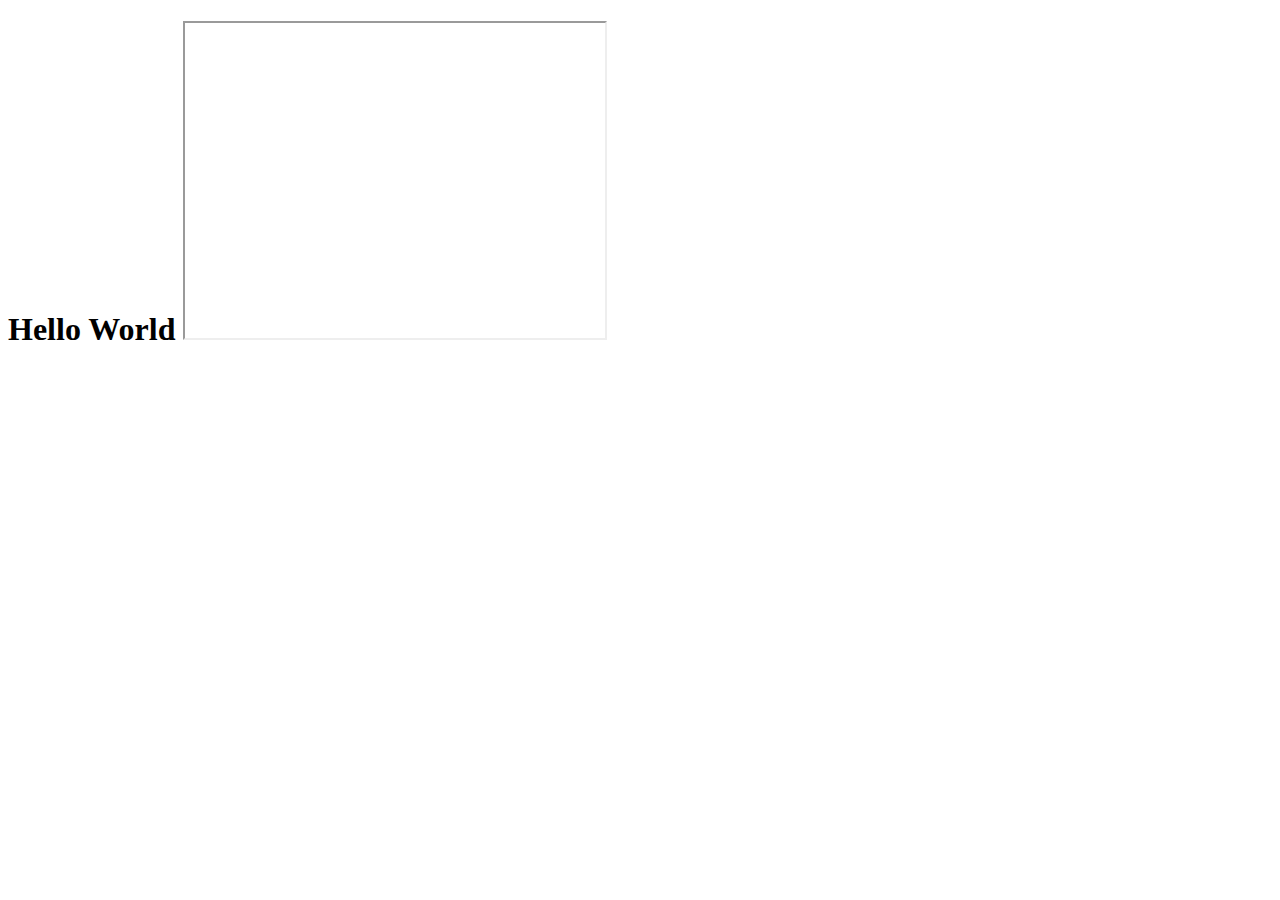
==== index.html @ abc52926 "Update index.html" ====
<!DOCTYPE html>
<html>
    <head>
        <title>Hello World</title>
    </head>
    <body>
        <h1>Hello World</hl>
        <iframe width="420" height="315"
src="https://www.youtube.com/embed/watch?v=g1p5eNOsl7I">
        </iframe>
    </body>
</html>
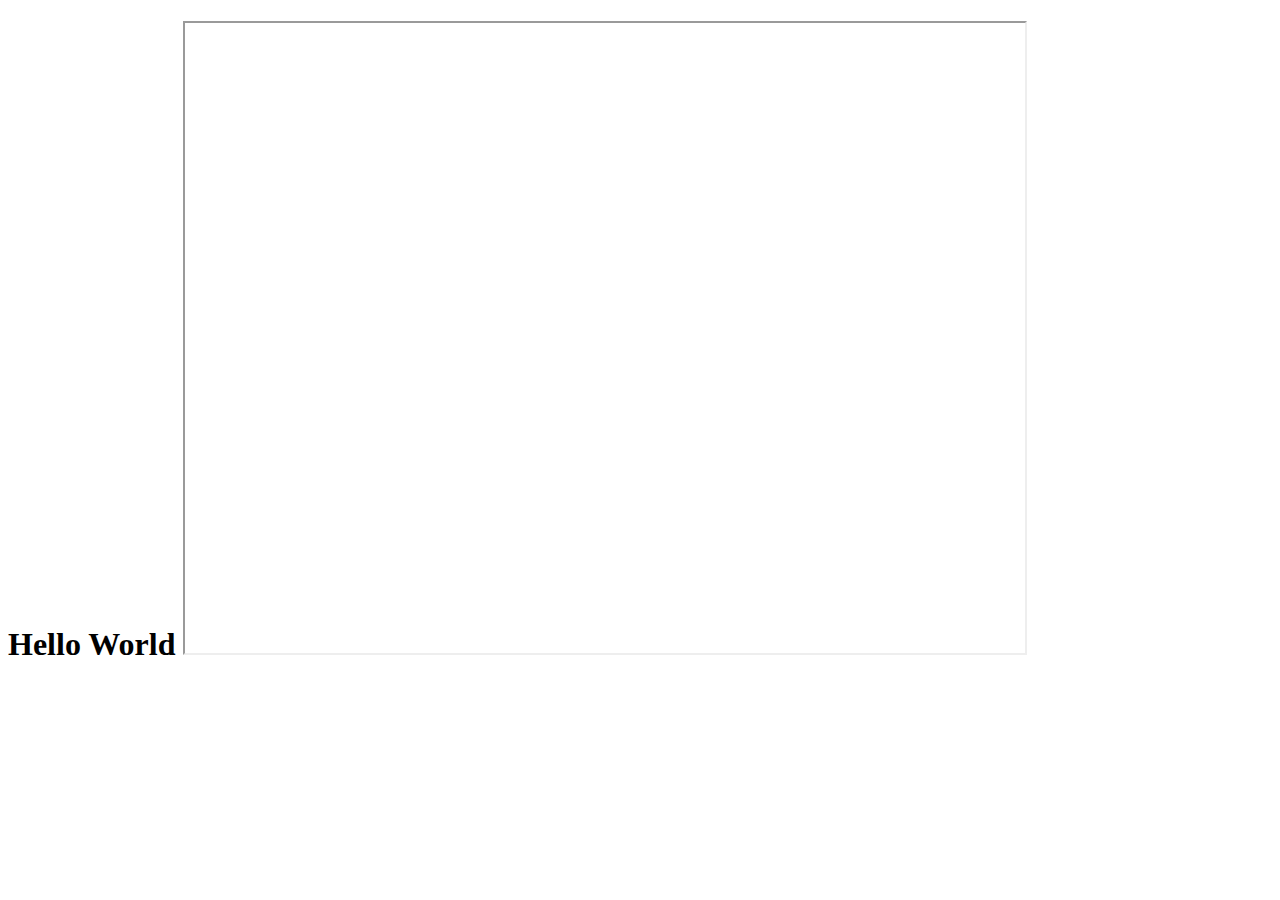
==== commit 45fac948: "Update index.html" ====
--- a/index.html
+++ b/index.html
@@ -5,8 +5,8 @@
     </head>
     <body>
         <h1>Hello World</hl>
-        <iframe width="420" height="315"
-src="https://www.youtube.com/embed/watch?v=g1p5eNOsl7I">
+        <iframe width="840" height="630"
+src="https://www.youtube.com/embed/g1p5eNOsl7I">
         </iframe>
     </body>
 </html>
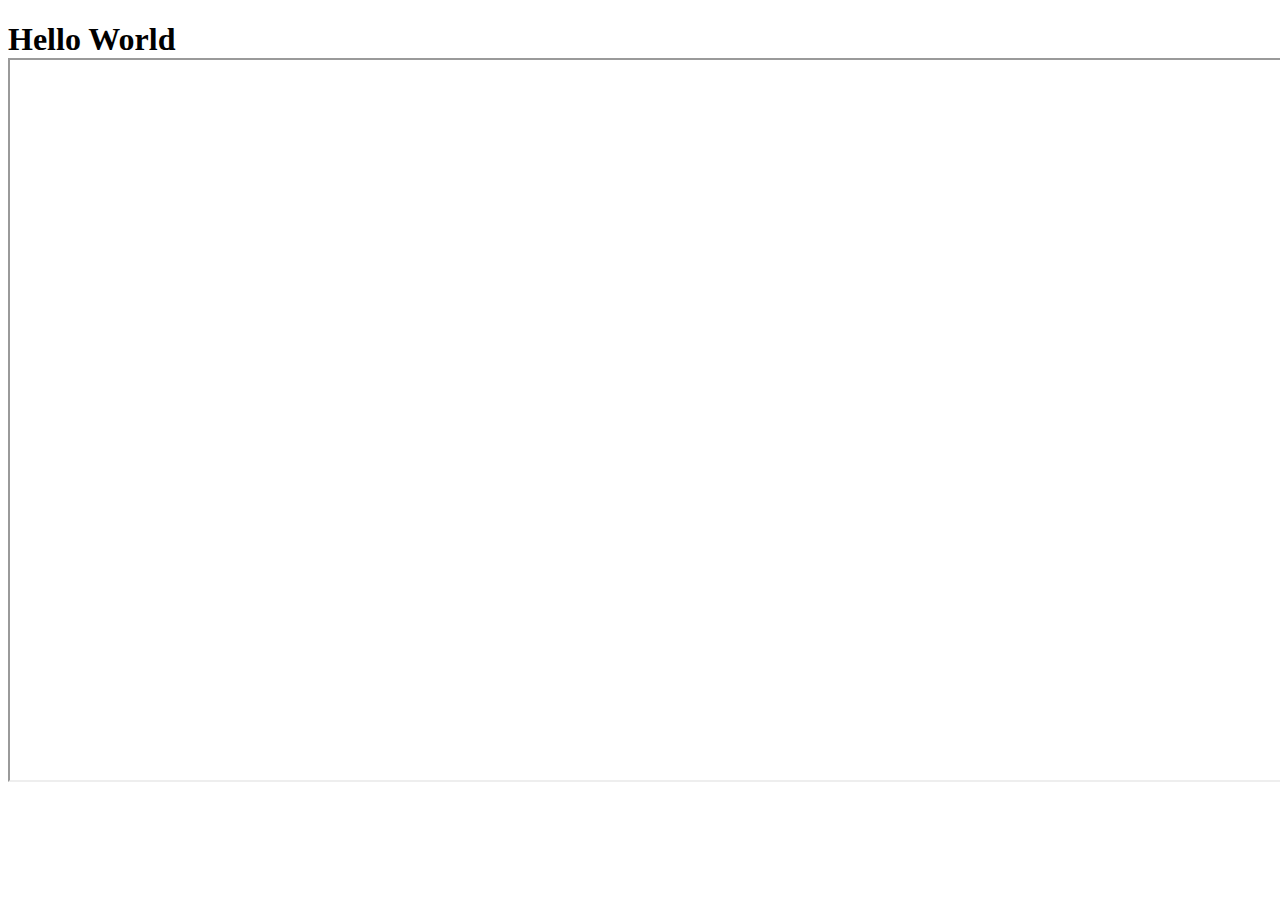
==== commit c8f6eac3: "Update index.html" ====
--- a/index.html
+++ b/index.html
@@ -1,11 +1,11 @@
 <!DOCTYPE html>
 <html>
     <head>
-        <title>Hello World</title>
+        <title>A Modern Classic</title>
     </head>
     <body>
         <h1>Hello World</hl>
-        <iframe width="840" height="630"
+        <iframe width="1280" height="720"
 src="https://www.youtube.com/embed/g1p5eNOsl7I">
         </iframe>
     </body>
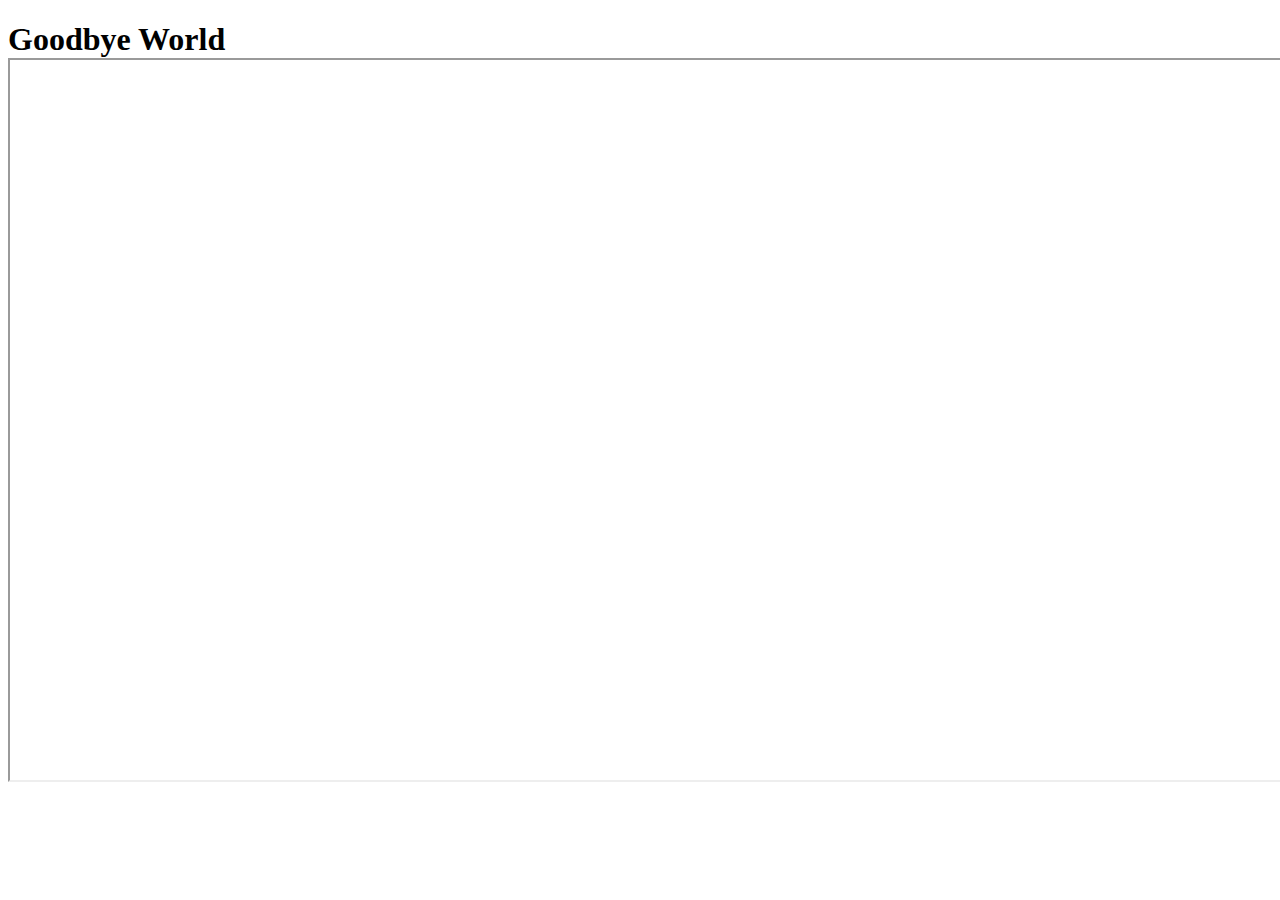
==== commit 63adc9b5: "Add files via upload" ====
--- a/index.html
+++ b/index.html
@@ -4,9 +4,9 @@
         <title>A Modern Classic</title>
     </head>
     <body>
-        <h1>Hello World</hl>
+        <h1>Goodbye World</hl>
         <iframe width="1280" height="720"
 src="https://www.youtube.com/embed/g1p5eNOsl7I">
         </iframe>
     </body>
-</html>
+</html>